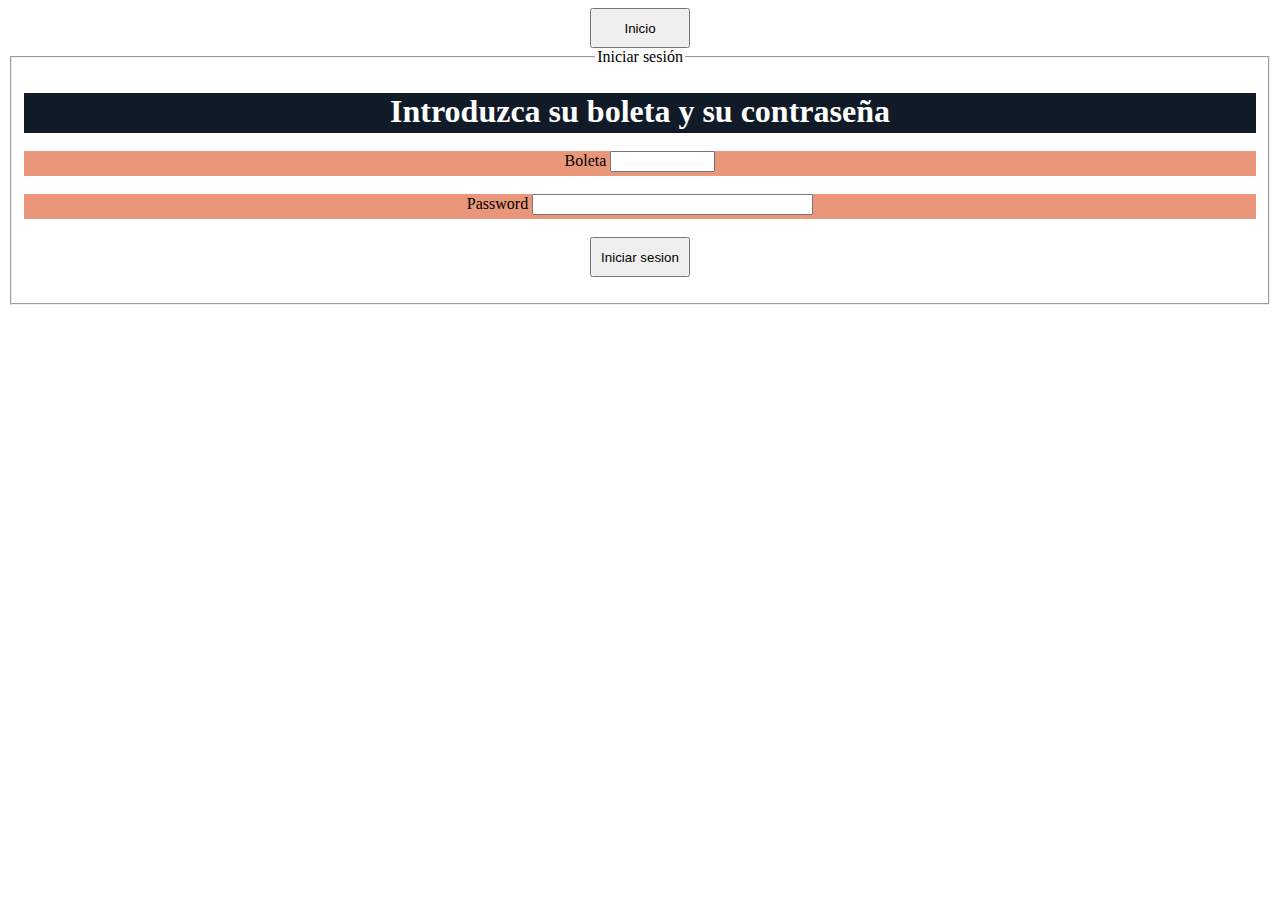
==== src/main/webapp/iniciarsesion.html @ 3fc24551 "ProyectoCambioMaven" ====
<head>
        <title>TODO supply a title</title>
        <meta charset="UTF-8">
        <meta name="viewport" content="width=device-width, initial-scale=1.0">
        <script type="text/javascript" src="./js/iniciarsesion.js"></script>
        <link rel="stylesheet" href="./css/Estilos.css">
    </head>
    <style>
        h1{
            color: white;
        }
    </style>
    <body>
        <button onclick="window.location='./index.html'" id="Boton7">Inicio</button>
        <fieldset>
            <legend>Iniciar sesión</legend>
        <form name="frm_inicio_sesion" action="Iniciosesion" method="post" onsubmit="return validarDatosIniciarSesion()">
        <div id="instrucciones2">
            <h1>Introduzca su boleta y su contraseña</h1>
        </div>
        <br>
        <div id="campoini">
            <label>
                Boleta
                <input type="text" id="boleta" name="Boleta" size="10" maxlength="10" required>
            </label>
        </div>
        <br>
        <div id="campoini2">
            <label>
                Password
                <input type="password" id="password" name="Password" size="32" maxlength="32" required>
            </label>
        </div>
        <br>
        <div id="iniciarsesionalum">
            <input type="submit" value="Iniciar sesion" id="Boton8">
        </div>
        </form>
            </fieldset>
    </body>
---- src/main/webapp/css/Estilos.css ----
/*#bienvendida{
    background-color:burlywood;
    position: absolute;
    left: 450px;
    width: 500px;
}*/

.bienvenida {
  margin: auto;
  width: 50%;
  padding: 10px;
  background-color: violet;
  top: 50px;
}
body{
    text-align: center;
}


#iniciosesion{
    position: absolute;
    right: 200px;
    top: 30px;
}

#maestro{
    position: fixed;
    left: 650px;
    top: 200px;
}

#alumno{
    position: fixed;
    left: 650px;
    top: 300px;
}

#Boton1{
    width: 100px;
    height: 40px;
}

#Boton2{
    width: 100px;
    height: 40px;
}

#Boton3{
    width: 100px;
    height: 40px;
}

#Boton4{
    width: 120px;
    height: 40px;
    position: absolute;
    left: 60px;
    top: 150px;
    background-color:#a5ae9d;
    color: #fff;
    border-radius: 15px;
}

#colorformulario{
    background-color: wheat;
    width: 50%;
    position: relative;
    left: 25%;
}

#Boton5{
    width: 120px;
    height: 40px;
    position: absolute;
    left: 60px;
    top: 250px;
    background-color: #a5ae9d;
    color: #fff;
    border-radius: 15px;
}


#Boton6{
    width: 100px;
    height: 40px;
}

#indicacion1{
    background-color:#111b28;
    position:static;
    left: 300px;
    width: 100%;
    height: 40px;
    
}

#retitulo{
    color: white;
    font-size: 30px;
}



h1{
    text-align: center;
}

#campo1{
    position:abstolute;
    height: 25px;
}

#instrucciones2{
  background-color:#111b28;
    position:static;
    left: 300px;
    width: 100%;
    height: 40px; 
}

#campoini{
    position:abstolute;
    background-color:darksalmon;
    height: 25px;
}

#campoini2{
    position:abstolute;
    background-color:darksalmon;
    height: 25px;
}

#Boton7{
    width: 100px;
    height: 40px;
}

#Boton8{
    width: 100px;
    height: 40px;
}

#titulo{
    background-color:burlywood;
    position:static;
    left: 300px;
    width: 100%;
}

h2{
    text-align: center;
}

#botonini1{
    position: absolute;
    left: 620px;
    top: 210px;
}



#Boton9{
   width: 130px;
    height: 40px 
}

#botonini2{
    position: absolute;
    left: 620px;
    top: 150px;
}

#Boton10{
    width: 130px;
    height: 40px 
}

#botonini3{
    position: absolute;
    left: 620px;
    top: 330px;
}

#Boton11{
    width: 130px;
    height: 40px 
}

#botonini4{
    position: absolute;
    left: 620px;
    top: 390px;
}

#Boton12{
    width: 130px;
    height: 40px 
}

#botonini5{
    position: absolute;
    left: 620px;
    top: 270px;
}

#Boton13{
    width: 130px;
    height: 40px 
}

#botonini6{
    position: absolute;
    left: 620px;
    top: 450px;
}

#Boton14{
    width: 130px;
    height: 40px 
}

#indicacion3{
    background-color:burlywood;
    position:static;
    left: 300px;
    width: 100%;
}

#Boton15{
    width: 130px;
    height: 40px;
}

#Boton16{
    width: 130px;
    height: 40px;
    
}

#regiscampo1{
    position:abstolute;
    background-color:darksalmon;
    height: 25px;
}

#regiscampo2{
    position:abstolute;
    background-color:darksalmon;
    height: 25px;
}

#regiscampo3{
    position:abstolute;
    background-color:darksalmon;
    height: 25px;
}

#regiscampo4{
    position:abstolute;
    background-color:darksalmon;
    height: 25px;
}

#regiscampo5{
    position:abstolute;
    background-color:darksalmon;
    height: 25px;
}

#indicaciones5{
    background-color:burlywood;
    position:static;
    left: 300px;
    width: 100%;
}

#Boton18{
    width: 130px;
    height: 40px;
}

#botonvolverinicio2{
    position: absolute;
    left: 50px;
    top: 200px;
}

#botonregistromaq{
    position: absolute;
    left: 650px;
    top: 350px;
}

#botonvolvermenu{
    position: absolute;
    left: 650px;
    top: 400px;
}

#indicaciones5{
    background-color:burlywood;
    position:static;
    left: 300px;
    width: 600px;    
}

#botonvolverinicio5{
    position: absolute;
    left: 650px;
    top: 35px;
}

#Boton19{
    width: 130px;
    height: 40px;
}

#botonreprob{
    position: absolute;
    left: 630px;
    top: 250px;  
}

#botonvolveralinicio4{
    position: absolute;
    left: 630px;
    top: 300px;   
}

#Boton17{
    width: 180px;
    height: 40px;
}

#Boton20{
    width: 180px;
    height: 40px;
}

#indicaciones4{
    background-color:burlywood;
    position:static;
    left: 300px;
    width: 100%; 
}

#elegirmaquina{
    background-color:darkgray;
    width: 100%;   
    height: 25px;
}

#descripcionproblematecnico{
    background-color:darkgray;
    width: 100%;  
    height: 25px;
}

#indicaciones5{
    background-color:burlywood;
    position:static;
    left: 300px;
    width: 600px; 
}

#volveralmenu1{
    position: absolute;
    left: 250px;
    top: 225px;    
}

#Boton21{
    width: 130px;
    height: 40px;   
}
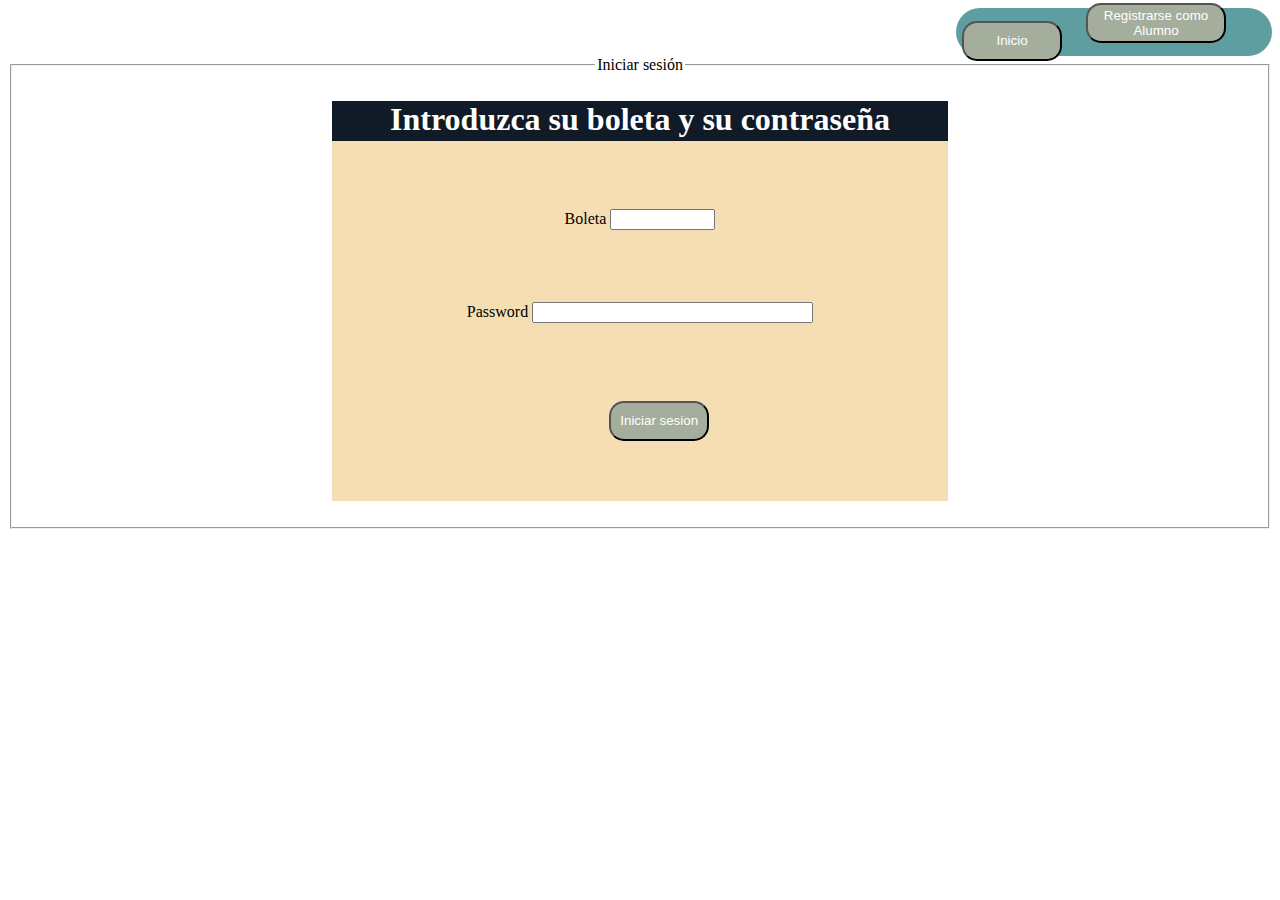
==== commit cc0ba822: "CambiosEnCSS" ====
--- a/src/main/webapp/iniciarsesion.html
+++ b/src/main/webapp/iniciarsesion.html
@@ -1,4 +1,4 @@
-
+<html>
     <head>
         <title>TODO supply a title</title>
         <meta charset="UTF-8">
@@ -12,10 +12,13 @@
         }
     </style>
     <body>
+        <div id="menu">
         <button onclick="window.location='./index.html'" id="Boton7">Inicio</button>
+        <button onclick="window.location='./registroalumno.html'" id="Boton22">Registrarse como Alumno</button>
+        </div>
         <fieldset>
             <legend>Iniciar sesión</legend>
-        <form name="frm_inicio_sesion" action="Iniciosesion" method="post" onsubmit="return validarDatosIniciarSesion()">
+        <form name="frm_inicio_sesion" id="form_inses"action="Iniciosesion" method="post" onsubmit="return validarDatosIniciarSesion()">
         <div id="instrucciones2">
             <h1>Introduzca su boleta y su contraseña</h1>
         </div>
@@ -40,4 +43,4 @@
         </form>
             </fieldset>
     </body>
-
+</html>
--- a/src/main/webapp/css/Estilos.css
+++ b/src/main/webapp/css/Estilos.css
@@ -5,13 +5,7 @@
     width: 500px;
 }*/
 
-.bienvenida {
-  margin: auto;
-  width: 50%;
-  padding: 10px;
-  background-color: violet;
-  top: 50px;
-}
+
 body{
     text-align: center;
 }
@@ -19,35 +13,56 @@
 
 #iniciosesion{
     position: absolute;
-    right: 200px;
-    top: 30px;
+    right: 350px;
+    top: 13px;
 }
 
 #maestro{
-    position: fixed;
-    left: 650px;
+    position: absolute;
+    left: 750px;
     top: 200px;
 }
 
 #alumno{
-    position: fixed;
-    left: 650px;
+    position: absolute;
+    left: 750px;
     top: 300px;
 }
 
 #Boton1{
     width: 100px;
     height: 40px;
-}
-
+    background-color:#a5ae9d;
+    color: #fff;
+    border-radius: 15px;
+}
+
+#form_inses{
+    background-color: wheat;
+    width: 50%;
+    position: relative;
+    left: 25%;
+    height: 400px;
+    
+}
+#field1{
+    position: absolute;
+    top: 50px;
+}
 #Boton2{
     width: 100px;
     height: 40px;
+    background-color:#a5ae9d;
+    color: #fff;
+    border-radius: 15px;
 }
 
 #Boton3{
     width: 100px;
     height: 40px;
+    background-color:#a5ae9d;
+    color: #fff;
+    border-radius: 15px;
 }
 
 #Boton4{
@@ -83,6 +98,9 @@
 #Boton6{
     width: 100px;
     height: 40px;
+    background-color:#a5ae9d;
+    color: #fff;
+    border-radius: 15px;
 }
 
 #indicacion1{
@@ -119,29 +137,67 @@
 }
 
 #campoini{
-    position:abstolute;
-    background-color:darksalmon;
-    height: 25px;
+    position:relative;   
+    height: 25px;
+    top: 50px;
 }
 
 #campoini2{
-    position:abstolute;
-    background-color:darksalmon;
-    height: 25px;
-}
+    position:relative;
+    height: 25px;
+    top: 100px;
+}
+
+#menu{
+    background-color: cadetblue;
+    width: 25%;
+    position:relative;
+    left: 75%;
+    border-radius:50px ;
+}
+
 
 #Boton7{
     width: 100px;
     height: 40px;
+    background-color:#a5ae9d;
+    color: #fff;
+    border-radius: 15px;
+    position:relative;
+    left: -30px;
+    top: 5px;
 }
 
 #Boton8{
     width: 100px;
     height: 40px;
-}
+    background-color:#a5ae9d;
+    color: #fff;
+    border-radius: 15px;
+    
+}
+
+#Boton22{
+    width: 140px;
+    height: 40px;
+    background-color:#a5ae9d;
+    color: #fff;
+    border-radius: 15px;
+    position:relative;
+    right: 10px; 
+    top: -5px;
+}
+
+#iniciarsesionalum{
+    position: absolute;
+    top: 300px;
+    left: 45%;
+}
+
+
 
 #titulo{
-    background-color:burlywood;
+    background-color:#111b28;
     position:static;
     left: 300px;
     width: 100%;
@@ -160,8 +216,11 @@
 
 
 #Boton9{
-   width: 130px;
-    height: 40px 
+    width: 130px;
+    height: 40px;
+    background-color:#a5ae9d;
+    color: #fff;
+    border-radius: 15px;
 }
 
 #botonini2{
@@ -172,18 +231,27 @@
 
 #Boton10{
     width: 130px;
-    height: 40px 
+    height: 40px;
+    background-color:#a5ae9d;
+    color: #fff;
+    border-radius: 15px;
 }
 
 #botonini3{
     position: absolute;
     left: 620px;
     top: 330px;
+    background-color:#a5ae9d;
+    color: #fff;
+    border-radius: 15px;
 }
 
 #Boton11{
     width: 130px;
-    height: 40px 
+    height: 40px;
+    background-color:#a5ae9d;
+    color: #fff;
+    border-radius: 15px;    
 }
 
 #botonini4{
@@ -194,29 +262,46 @@
 
 #Boton12{
     width: 130px;
-    height: 40px 
+    height: 40px; 
+    background-color:#a5ae9d;
+    color: #fff;
+    border-radius: 15px;    
+    
 }
 
 #botonini5{
     position: absolute;
     left: 620px;
     top: 270px;
+    background-color:#a5ae9d;
+    color: #fff;
+    border-radius: 15px;
 }
 
 #Boton13{
     width: 130px;
-    height: 40px 
+    height: 40px;
+    
+    background-color:#a5ae9d;
+    color: #fff;
+    border-radius: 15px;
 }
 
 #botonini6{
     position: absolute;
     left: 620px;
     top: 450px;
+    background-color:#a5ae9d;
+    color: #fff;
+    border-radius: 15px;
 }
 
 #Boton14{
     width: 130px;
-    height: 40px 
+    height: 40px;
+    background-color:#a5ae9d;
+    color: #fff;
+    border-radius: 15px;
 }
 
 #indicacion3{
@@ -229,11 +314,17 @@
 #Boton15{
     width: 130px;
     height: 40px;
+    background-color:#a5ae9d;
+    color: #fff;
+    border-radius: 15px;
 }
 
 #Boton16{
     width: 130px;
     height: 40px;
+    background-color:#a5ae9d;
+    color: #fff;
+    border-radius: 15px;
     
 }
 
@@ -267,109 +358,167 @@
     height: 25px;
 }
 
+
+
+#Boton18{
+    width: 130px;
+    height: 40px;
+    background-color:#a5ae9d;
+    color: #fff;
+    border-radius: 15px;
+    position: absolute;
+    left: 425px;
+    top: 250px;
+}
+
+#botonvolverinicio2{
+    position: absolute;
+    left: 50px;
+    top: 200px;
+}
+
+#botonregistromaq{
+    position: absolute;
+    left: 650px;
+    top: 350px;
+}
+
+#botonvolvermenu{
+    position: absolute;
+    left: 650px;
+    top: 400px;
+}
+
 #indicaciones5{
     background-color:burlywood;
     position:static;
     left: 300px;
-    width: 100%;
-}
-
-#Boton18{
-    width: 130px;
-    height: 40px;
-}
-
-#botonvolverinicio2{
-    position: absolute;
-    left: 50px;
-    top: 200px;
-}
-
-#botonregistromaq{
+    width: 600px;    
+}
+
+#botonvolverinicio5{
     position: absolute;
     left: 650px;
-    top: 350px;
-}
-
-#botonvolvermenu{
-    position: absolute;
-    left: 650px;
-    top: 400px;
+    top: 35px;
+}
+
+#Boton19{
+    width: 130px;
+    height: 40px;
+    background-color:#a5ae9d;
+    color: #fff;
+    border-radius: 15px;
+}
+
+#botonreprob{
+    position: absolute;
+    left: 630px;
+    top: 250px;
+    background-color:#a5ae9d;
+    color: #fff;
+    border-radius: 15px;
+}
+
+#botonvolveralinicio4{
+    position: absolute;
+    left: 630px;
+    top: 300px;
+    background-color:#a5ae9d;
+    color: #fff;
+    border-radius: 15px;
+}
+
+#Boton17{
+    width: 180px;
+    height: 40px;
+    background-color:#a5ae9d;
+    color: #fff;
+    border-radius: 15px;
+}
+
+#Boton20{
+    width: 180px;
+    height: 40px;
+    background-color:#a5ae9d;
+    color: #fff;
+    border-radius: 15px;
+}
+
+#indicaciones4{
+    background-color:burlywood;
+    position:static;
+    left: 300px;
+    width: 100%; 
+}
+
+#elegirmaquina{
+    
+    width: 100%;   
+    height: 25px;
+}
+
+#descripcionproblematecnico{
+    
+    width: 100%;  
+    height: 25px;
 }
 
 #indicaciones5{
     background-color:burlywood;
     position:static;
     left: 300px;
-    width: 600px;    
-}
-
-#botonvolverinicio5{
-    position: absolute;
-    left: 650px;
-    top: 35px;
-}
-
-#Boton19{
-    width: 130px;
-    height: 40px;
-}
-
-#botonreprob{
-    position: absolute;
-    left: 630px;
-    top: 250px;  
-}
-
-#botonvolveralinicio4{
-    position: absolute;
-    left: 630px;
-    top: 300px;   
-}
-
-#Boton17{
-    width: 180px;
-    height: 40px;
-}
-
-#Boton20{
-    width: 180px;
-    height: 40px;
-}
-
-#indicaciones4{
-    background-color:burlywood;
-    position:static;
-    left: 300px;
-    width: 100%; 
-}
-
-#elegirmaquina{
-    background-color:darkgray;
-    width: 100%;   
-    height: 25px;
-}
-
-#descripcionproblematecnico{
-    background-color:darkgray;
-    width: 100%;  
-    height: 25px;
-}
-
-#indicaciones5{
-    background-color:burlywood;
-    position:static;
-    left: 300px;
     width: 600px; 
 }
 
 #volveralmenu1{
     position: absolute;
-    left: 250px;
-    top: 225px;    
+    left: 550px;
+    top: 450px;    
 }
 
 #Boton21{
     width: 130px;
-    height: 40px;   
-}+    height: 40px;
+    background-color:#a5ae9d;
+    color: #fff;
+    border-radius: 15px;
+}
+
+th{
+    border: 1px solid #FFF;
+    background-color:#a5ae9d;
+    padding: 10px;
+    
+}
+
+td{
+    border: 1px solid #FFF;
+    background-color:gainsboro;
+    padding:20px;
+}
+
+
+#Dalumno{
+    background-color:#111b28;
+    position: absolute;
+    width: 75%;
+    height: 50px;
+    left: 10%;
+}
+
+#tablamaquina{
+    position: absolute;
+    left: 25%;
+}
+
+#tablaperfil{
+    position: absolute;
+    left: 40%;
+    top: 100px;
+}
+#tablabita{
+    position: absolute;
+    left: 35%;
+    top: 100px;
+}
+
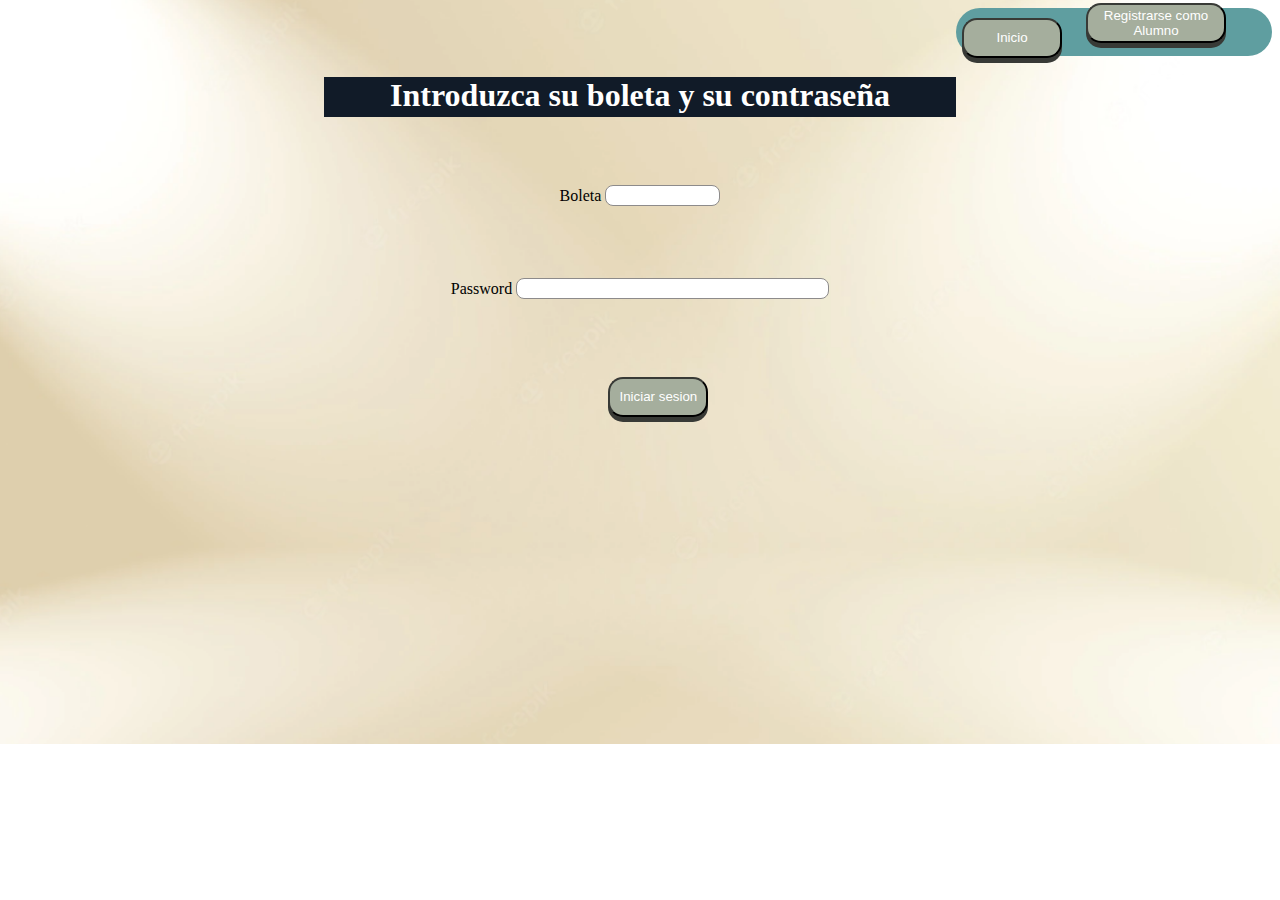
==== commit 1e800734: "CambiosenCSSYAdminAgregado" ====
--- a/src/main/webapp/iniciarsesion.html
+++ b/src/main/webapp/iniciarsesion.html
@@ -10,14 +10,21 @@
         h1{
             color: white;
         }
+        body{
+            background-image: url(./imagenes/iniciosesion.jpg.crdownload);
+            background-repeat: no-repeat;
+            image-resolution: 140px;
+            background-size:100%;
+            max-width: 100%;
+            image-rendering: 100%;
+        }
     </style>
     <body>
         <div id="menu">
         <button onclick="window.location='./index.html'" id="Boton7">Inicio</button>
         <button onclick="window.location='./registroalumno.html'" id="Boton22">Registrarse como Alumno</button>
         </div>
-        <fieldset>
-            <legend>Iniciar sesión</legend>
+        
         <form name="frm_inicio_sesion" id="form_inses"action="Iniciosesion" method="post" onsubmit="return validarDatosIniciarSesion()">
         <div id="instrucciones2">
             <h1>Introduzca su boleta y su contraseña</h1>
@@ -26,14 +33,14 @@
         <div id="campoini">
             <label>
                 Boleta
-                <input type="text" id="boleta" name="Boleta" size="10" maxlength="10" required>
+                <input type="text" class="label" id="boleta" name="Boleta" size="10" maxlength="10" required>
             </label>
         </div>
         <br>
         <div id="campoini2">
             <label>
                 Password
-                <input type="password" id="password" name="Password" size="32" maxlength="32" required>
+                <input type="password" class="label" id="password" name="Password" size="32" maxlength="32" required>
             </label>
         </div>
         <br>
@@ -41,6 +48,5 @@
             <input type="submit" value="Iniciar sesion" id="Boton8">
         </div>
         </form>
-            </fieldset>
     </body>
 </html>
--- a/src/main/webapp/css/Estilos.css
+++ b/src/main/webapp/css/Estilos.css
@@ -1,32 +1,45 @@
-/*#bienvendida{
-    background-color:burlywood;
-    position: absolute;
-    left: 450px;
-    width: 500px;
-}*/
-
+.label{
+    border-radius: 8px;
+    border: 1px solid rgb(141, 139, 139);
+    outline: none;
+    font-size: 15px;
+}
 
 body{
     text-align: center;
 }
 
 
+#contenedormaestro{
+    background-color: cadetblue;
+    width: 25%;
+    position:relative;
+    left: 75%;
+    border-radius:50px ;
+}
+
 #iniciosesion{
     position: absolute;
     right: 350px;
-    top: 13px;
+    top: 90px;
+}
+
+#administrador{
+    position: absolute;
+    left: 750px;
+    top: 295px;
 }
 
 #maestro{
     position: absolute;
     left: 750px;
-    top: 200px;
+    top: 240px;
 }
 
 #alumno{
     position: absolute;
     left: 750px;
-    top: 300px;
+    top: 350px;
 }
 
 #Boton1{
@@ -35,10 +48,13 @@
     background-color:#a5ae9d;
     color: #fff;
     border-radius: 15px;
+    box-shadow:0px 5px 0px #383a36;
+    border-color:#383a36;
+    
 }
 
 #form_inses{
-    background-color: wheat;
+    background-color: rgba(245, 222, 179, 0);
     width: 50%;
     position: relative;
     left: 25%;
@@ -55,6 +71,8 @@
     background-color:#a5ae9d;
     color: #fff;
     border-radius: 15px;
+    box-shadow:0px 5px 0px #383a36;
+    border-color:#383a36;
 }
 
 #Boton3{
@@ -63,21 +81,25 @@
     background-color:#a5ae9d;
     color: #fff;
     border-radius: 15px;
+    box-shadow:0px 5px 0px #383a36;
+    border-color:#383a36;
 }
 
 #Boton4{
     width: 120px;
     height: 40px;
-    position: absolute;
-    left: 60px;
-    top: 150px;
-    background-color:#a5ae9d;
-    color: #fff;
-    border-radius: 15px;
+    position: relative;
+    right: 50px;
+    top: -5px;
+    background-color:#a5ae9d;
+    color: #fff;
+    border-radius: 15px;
+    box-shadow:0px 5px 0px #383a36;
+    border-color:#383a36;
 }
 
 #colorformulario{
-    background-color: wheat;
+    background-color: rgba(164, 235, 238, 0.781);
     width: 50%;
     position: relative;
     left: 25%;
@@ -86,12 +108,14 @@
 #Boton5{
     width: 120px;
     height: 40px;
-    position: absolute;
-    left: 60px;
-    top: 250px;
+    position: relative;
+    right: 30px;
+    top: -5px;
     background-color: #a5ae9d;
     color: #fff;
     border-radius: 15px;
+    box-shadow:0px 5px 0px #383a36;
+    border-color:#383a36;
 }
 
 
@@ -101,10 +125,12 @@
     background-color:#a5ae9d;
     color: #fff;
     border-radius: 15px;
+    box-shadow:0px 5px 0px #383a36;
+    border-color:#383a36;
 }
 
 #indicacion1{
-    background-color:#111b28;
+    background-color:#111b2891;
     position:static;
     left: 300px;
     width: 100%;
@@ -115,8 +141,16 @@
 #retitulo{
     color: white;
     font-size: 30px;
-}
-
+    
+    
+}
+
+#retitulo2{
+    color: white;
+    font-size: 30px;
+    background-color: #111b28;
+    height: 50px;
+}
 
 
 h1{
@@ -157,6 +191,7 @@
 }
 
 
+
 #Boton7{
     width: 100px;
     height: 40px;
@@ -165,7 +200,9 @@
     border-radius: 15px;
     position:relative;
     left: -30px;
-    top: 5px;
+    top: 2px;
+    box-shadow:0px 5px 0px #383a36;
+    border-color:#383a36;
 }
 
 #Boton8{
@@ -174,7 +211,8 @@
     background-color:#a5ae9d;
     color: #fff;
     border-radius: 15px;
-    
+    box-shadow:0px 5px 0px #383a36;
+    border-color:#383a36;
 }
 
 #Boton22{
@@ -186,6 +224,8 @@
     position:relative;
     right: 10px; 
     top: -5px;
+    box-shadow:0px 5px 0px #383a36;
+    border-color:#383a36;
 }
 
 #iniciarsesionalum{
@@ -211,6 +251,7 @@
     position: absolute;
     left: 620px;
     top: 210px;
+    
 }
 
 
@@ -221,6 +262,8 @@
     background-color:#a5ae9d;
     color: #fff;
     border-radius: 15px;
+    box-shadow:0px 5px 0px #383a36;
+    border-color:#383a36;
 }
 
 #botonini2{
@@ -235,6 +278,8 @@
     background-color:#a5ae9d;
     color: #fff;
     border-radius: 15px;
+    box-shadow:0px 5px 0px #383a36;
+    border-color:#383a36;
 }
 
 #botonini3{
@@ -244,6 +289,8 @@
     background-color:#a5ae9d;
     color: #fff;
     border-radius: 15px;
+    box-shadow:0px 5px 0px #383a36;
+    border-color:#383a36;
 }
 
 #Boton11{
@@ -251,7 +298,9 @@
     height: 40px;
     background-color:#a5ae9d;
     color: #fff;
-    border-radius: 15px;    
+    border-radius: 15px; 
+    box-shadow:0px 5px 0px #383a36;
+    border-color:#383a36;   
 }
 
 #botonini4{
@@ -266,7 +315,8 @@
     background-color:#a5ae9d;
     color: #fff;
     border-radius: 15px;    
-    
+    box-shadow:0px 5px 0px #383a36;
+    border-color:#383a36;
 }
 
 #botonini5{
@@ -281,7 +331,8 @@
 #Boton13{
     width: 130px;
     height: 40px;
-    
+    box-shadow:0px 5px 0px #383a36;
+    border-color:#383a36;
     background-color:#a5ae9d;
     color: #fff;
     border-radius: 15px;
@@ -302,6 +353,8 @@
     background-color:#a5ae9d;
     color: #fff;
     border-radius: 15px;
+    box-shadow:0px 5px 0px #383a36;
+    border-color:#383a36;
 }
 
 #indicacion3{
@@ -317,6 +370,8 @@
     background-color:#a5ae9d;
     color: #fff;
     border-radius: 15px;
+    box-shadow:0px 5px 0px #383a36;
+    border-color:#383a36;
 }
 
 #Boton16{
@@ -325,36 +380,37 @@
     background-color:#a5ae9d;
     color: #fff;
     border-radius: 15px;
-    
+    box-shadow:0px 5px 0px #383a36;
+    border-color:#383a36;
 }
 
 #regiscampo1{
     position:abstolute;
-    background-color:darksalmon;
+    
     height: 25px;
 }
 
 #regiscampo2{
     position:abstolute;
-    background-color:darksalmon;
+    
     height: 25px;
 }
 
 #regiscampo3{
     position:abstolute;
-    background-color:darksalmon;
+    
     height: 25px;
 }
 
 #regiscampo4{
     position:abstolute;
-    background-color:darksalmon;
+    
     height: 25px;
 }
 
 #regiscampo5{
     position:abstolute;
-    background-color:darksalmon;
+    
     height: 25px;
 }
 
@@ -369,6 +425,8 @@
     position: absolute;
     left: 425px;
     top: 250px;
+    box-shadow:0px 5px 0px #383a36;
+    border-color:#383a36;
 }
 
 #botonvolverinicio2{
@@ -378,15 +436,15 @@
 }
 
 #botonregistromaq{
-    position: absolute;
-    left: 650px;
-    top: 350px;
+    position: relative;
+    right: 80px;
+    top: 50px;
 }
 
 #botonvolvermenu{
-    position: absolute;
-    left: 650px;
-    top: 400px;
+    position: relative;
+    left: 90px;
+    top: 10px;
 }
 
 #indicaciones5{
@@ -408,6 +466,8 @@
     background-color:#a5ae9d;
     color: #fff;
     border-radius: 15px;
+    box-shadow:0px 5px 0px #383a36;
+    border-color:#383a36;
 }
 
 #botonreprob{
@@ -417,6 +477,8 @@
     background-color:#a5ae9d;
     color: #fff;
     border-radius: 15px;
+    box-shadow:0px 5px 0px #383a36;
+    border-color:#383a36;
 }
 
 #botonvolveralinicio4{
@@ -426,6 +488,8 @@
     background-color:#a5ae9d;
     color: #fff;
     border-radius: 15px;
+    box-shadow:0px 5px 0px #383a36;
+    border-color:#383a36;
 }
 
 #Boton17{
@@ -434,6 +498,8 @@
     background-color:#a5ae9d;
     color: #fff;
     border-radius: 15px;
+    box-shadow:0px 5px 0px #383a36;
+    border-color:#383a36;
 }
 
 #Boton20{
@@ -442,10 +508,12 @@
     background-color:#a5ae9d;
     color: #fff;
     border-radius: 15px;
+    box-shadow:0px 5px 0px #383a36;
+    border-color:#383a36;
 }
 
 #indicaciones4{
-    background-color:burlywood;
+    background-color:#111b28;
     position:static;
     left: 300px;
     width: 100%; 
@@ -464,7 +532,7 @@
 }
 
 #indicaciones5{
-    background-color:burlywood;
+    background-color:#111b28;
     position:static;
     left: 300px;
     width: 600px; 
@@ -482,6 +550,8 @@
     background-color:#a5ae9d;
     color: #fff;
     border-radius: 15px;
+    box-shadow:0px 5px 0px #383a36;
+    border-color:#383a36;
 }
 
 th{
